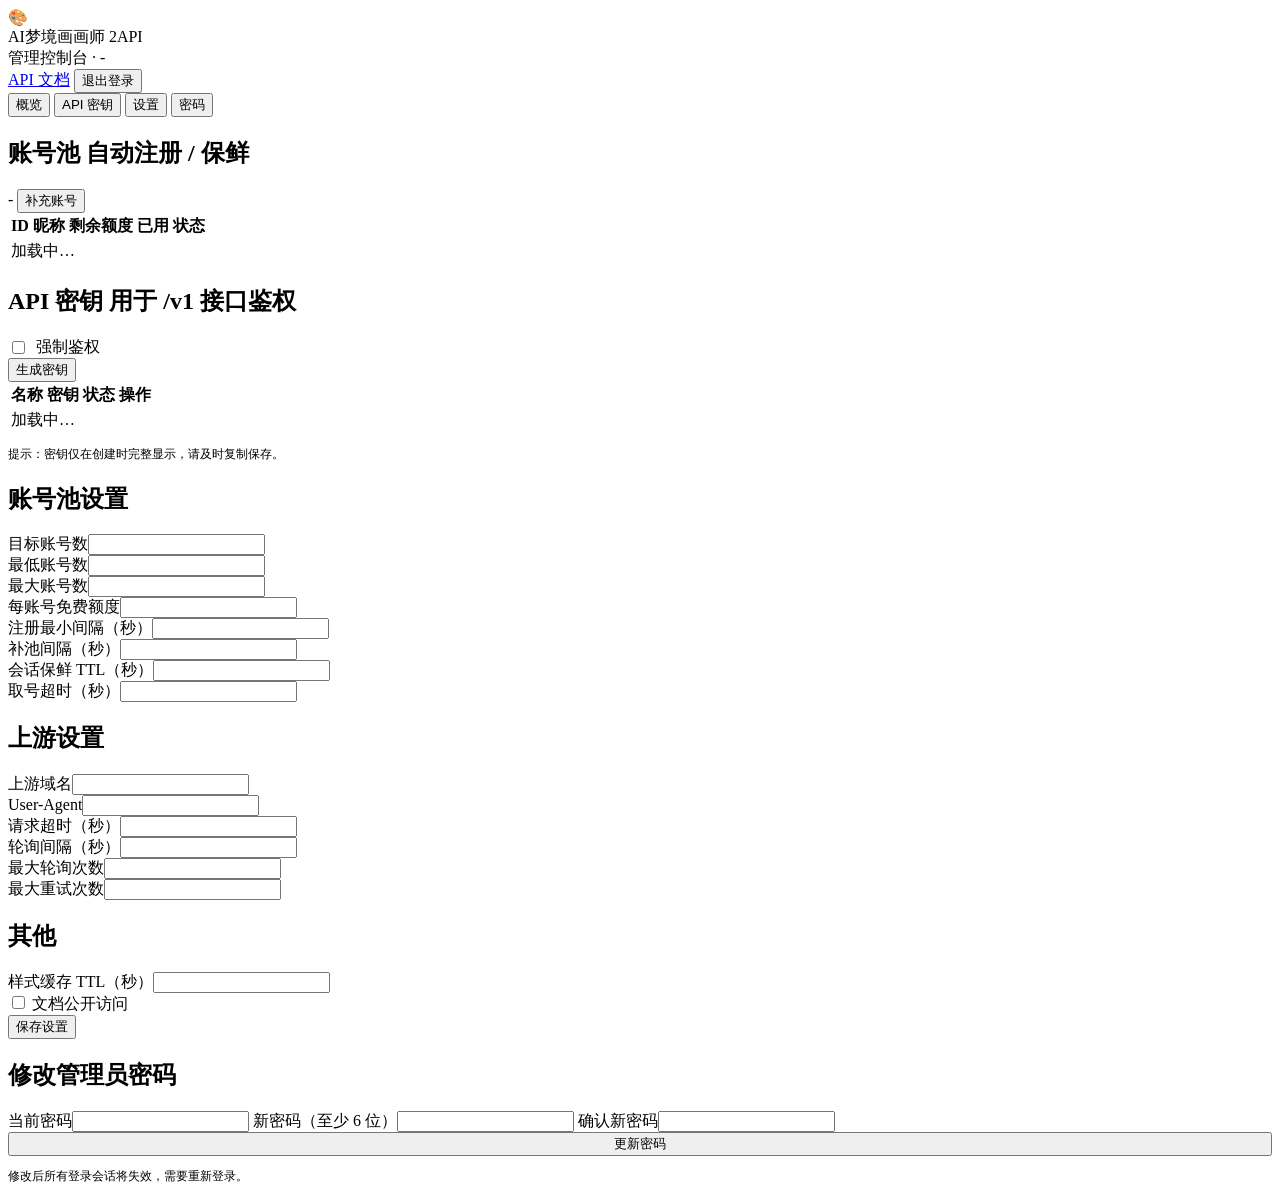
==== app/web/index.html @ 6d4fcc51 "Initial commit: mengjing-2api OpenAI-compatible image gateway with admin dashboard" ====
<!DOCTYPE html>
<html lang="zh-CN">
<head>
<meta charset="utf-8">
<meta name="viewport" content="width=device-width, initial-scale=1">
<title>控制台 · AI梦境画画师 2API</title>
<link rel="stylesheet" href="/assets/style.css">
</head>
<body>
<div class="wrap">
  <header class="top">
    <div class="brand">
      <div class="logo">🎨</div>
      <div>AI梦境画画师 2API<div class="sub">管理控制台 · <span id="ver">-</span></div></div>
    </div>
    <div class="row">
      <a href="/docs" class="badge">API 文档</a>
      <button class="ghost small" id="logout">退出登录</button>
    </div>
  </header>

  <div class="tabs">
    <button data-tab="overview" class="active">概览</button>
    <button data-tab="keys">API 密钥</button>
    <button data-tab="settings">设置</button>
    <button data-tab="password">密码</button>
  </div>

  <!-- 概览 -->
  <section id="tab-overview">
    <div class="grid cols" id="stats"></div>
    <div class="card mt">
      <div class="row between">
        <h2>账号池 <span class="hint">自动注册 / 保鲜</span></h2>
        <div class="row">
          <span class="badge" id="pool-badge">-</span>
          <button class="ghost small" id="refill">补充账号</button>
        </div>
      </div>
      <div class="mt" style="overflow-x:auto">
        <table>
          <thead><tr><th>ID</th><th>昵称</th><th>剩余额度</th><th>已用</th><th>状态</th></tr></thead>
          <tbody id="pool-body"><tr><td colspan="5" class="muted">加载中…</td></tr></tbody>
        </table>
      </div>
    </div>
  </section>

  <!-- API 密钥 -->
  <section id="tab-keys" class="hidden">
    <div class="card">
      <div class="row between">
        <h2>API 密钥 <span class="hint">用于 /v1 接口鉴权</span></h2>
        <div class="row">
          <label style="margin:0;display:flex;gap:8px;align-items:center">
            <input type="checkbox" id="require-key" style="width:auto"> 强制鉴权
          </label>
          <button class="small" id="new-key">生成密钥</button>
        </div>
      </div>
      <div class="mt" style="overflow-x:auto">
        <table>
          <thead><tr><th>名称</th><th>密钥</th><th>状态</th><th>操作</th></tr></thead>
          <tbody id="keys-body"><tr><td colspan="4" class="muted">加载中…</td></tr></tbody>
        </table>
      </div>
      <p class="muted mt" style="font-size:12px">提示：密钥仅在创建时完整显示，请及时复制保存。</p>
    </div>
  </section>

  <!-- 设置 -->
  <section id="tab-settings" class="hidden">
    <div class="card">
      <h2>账号池设置</h2>
      <div class="grid cols">
        <div><label>目标账号数</label><input type="number" id="pool.target"></div>
        <div><label>最低账号数</label><input type="number" id="pool.min"></div>
        <div><label>最大账号数</label><input type="number" id="pool.max"></div>
        <div><label>每账号免费额度</label><input type="number" id="pool.free_per_account"></div>
        <div><label>注册最小间隔（秒）</label><input type="number" step="0.5" id="pool.reg_min_interval"></div>
        <div><label>补池间隔（秒）</label><input type="number" step="0.5" id="pool.refill_interval"></div>
        <div><label>会话保鲜 TTL（秒）</label><input type="number" id="pool.session_ttl"></div>
        <div><label>取号超时（秒）</label><input type="number" id="pool.acquire_timeout"></div>
      </div>
    </div>
    <div class="card">
      <h2>上游设置</h2>
      <div class="grid cols">
        <div><label>上游域名</label><input type="text" id="upstream.host"></div>
        <div><label>User-Agent</label><input type="text" id="upstream.user_agent"></div>
        <div><label>请求超时（秒）</label><input type="number" id="upstream.timeout"></div>
        <div><label>轮询间隔（秒）</label><input type="number" step="0.1" id="upstream.poll_interval"></div>
        <div><label>最大轮询次数</label><input type="number" id="upstream.poll_max"></div>
        <div><label>最大重试次数</label><input type="number" id="upstream.max_retries"></div>
      </div>
    </div>
    <div class="card">
      <h2>其他</h2>
      <div class="grid cols">
        <div><label>样式缓存 TTL（秒）</label><input type="number" id="styles_cache_ttl"></div>
        <div><label style="margin-top:26px"><input type="checkbox" id="docs_public" style="width:auto"> 文档公开访问</label></div>
      </div>
      <div class="row mt"><button id="save-settings">保存设置</button></div>
    </div>
  </section>

  <!-- 密码 -->
  <section id="tab-password" class="hidden">
    <div class="card narrow" style="margin:0 auto">
      <h2>修改管理员密码</h2>
      <label>当前密码</label><input type="password" id="pw-current">
      <label>新密码（至少 6 位）</label><input type="password" id="pw-new">
      <label>确认新密码</label><input type="password" id="pw-new2">
      <button class="mt" id="save-pw" style="width:100%">更新密码</button>
      <p class="muted mt" style="font-size:12px">修改后所有登录会话将失效，需要重新登录。</p>
    </div>
  </section>
</div>
<div class="toast" id="toast"></div>
<script src="/assets/app.js"></script>
<script src="/assets/dashboard.js"></script>
</body>
</html>
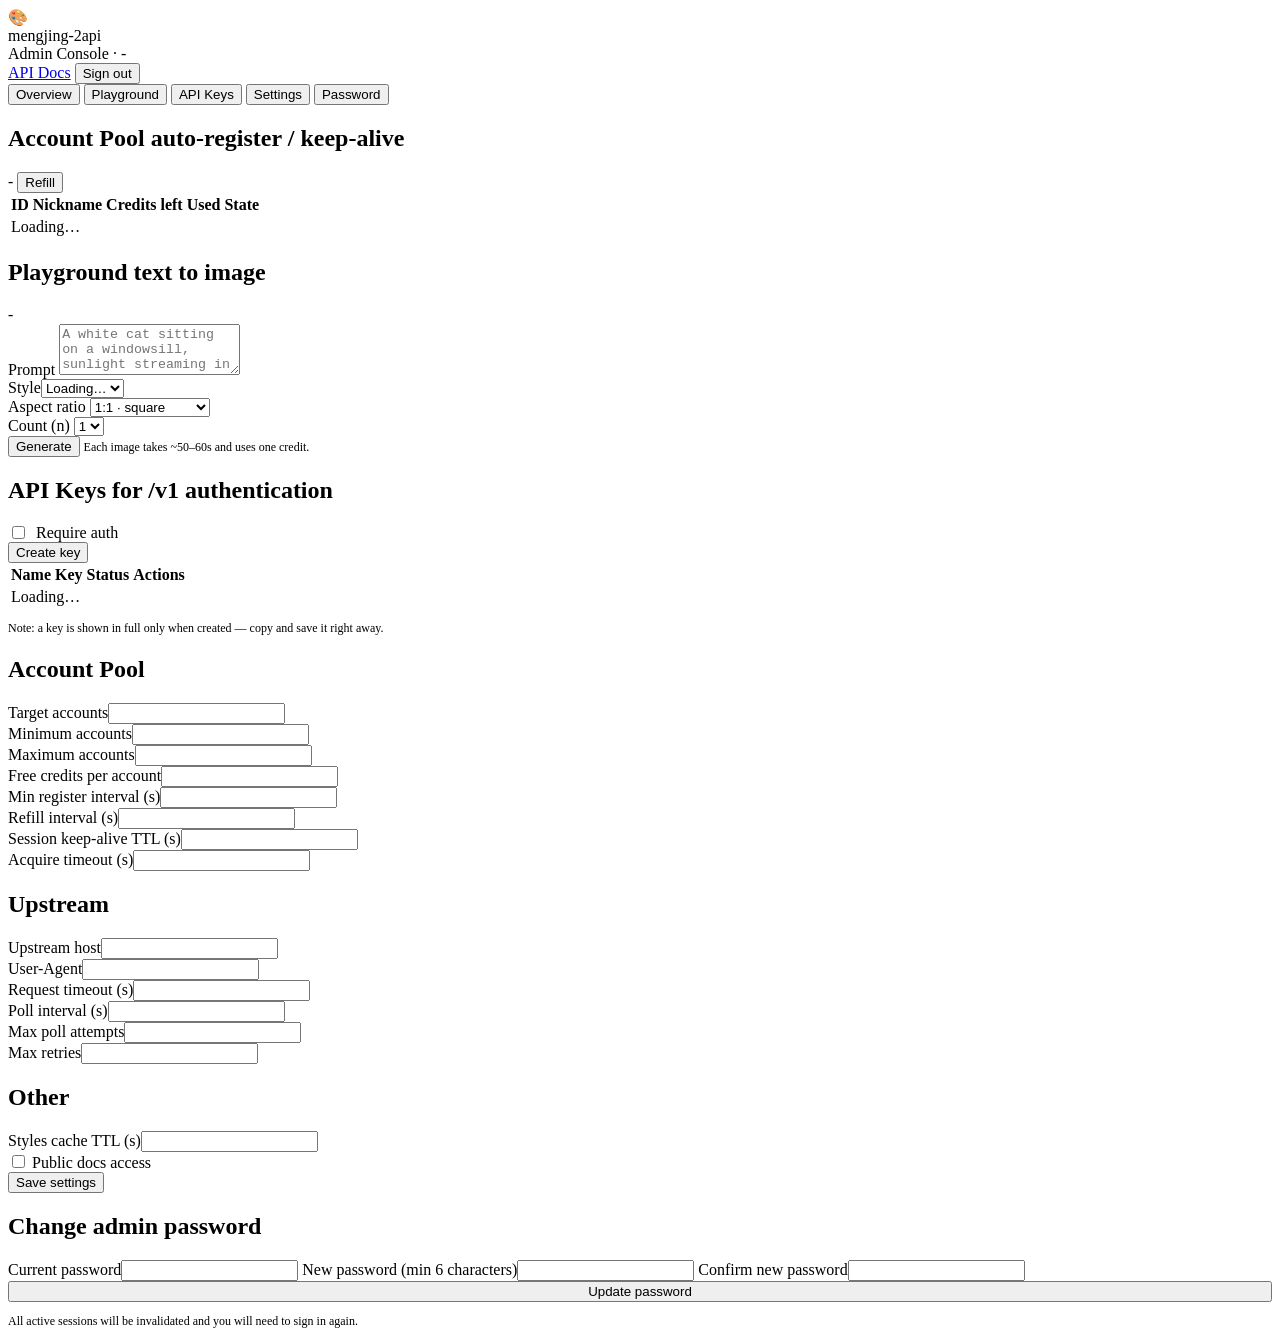
==== commit dec6b0fb: "i18n: translate project to English; add dashboard playground; expose full API surface - Translate UI" ====
--- a/app/web/index.html
+++ b/app/web/index.html
@@ -1,9 +1,9 @@
 <!DOCTYPE html>
-<html lang="zh-CN">
+<html lang="en">
 <head>
 <meta charset="utf-8">
 <meta name="viewport" content="width=device-width, initial-scale=1">
-<title>控制台 · AI梦境画画师 2API</title>
+<title>Console · mengjing-2api</title>
 <link rel="stylesheet" href="/assets/style.css">
 </head>
 <body>
@@ -11,108 +11,145 @@
   <header class="top">
     <div class="brand">
       <div class="logo">🎨</div>
-      <div>AI梦境画画师 2API<div class="sub">管理控制台 · <span id="ver">-</span></div></div>
+      <div>mengjing-2api<div class="sub">Admin Console · <span id="ver">-</span></div></div>
     </div>
     <div class="row">
-      <a href="/docs" class="badge">API 文档</a>
-      <button class="ghost small" id="logout">退出登录</button>
+      <a href="/docs" class="badge">API Docs</a>
+      <button class="ghost small" id="logout">Sign out</button>
     </div>
   </header>
 
   <div class="tabs">
-    <button data-tab="overview" class="active">概览</button>
-    <button data-tab="keys">API 密钥</button>
-    <button data-tab="settings">设置</button>
-    <button data-tab="password">密码</button>
+    <button data-tab="overview" class="active">Overview</button>
+    <button data-tab="playground">Playground</button>
+    <button data-tab="keys">API Keys</button>
+    <button data-tab="settings">Settings</button>
+    <button data-tab="password">Password</button>
   </div>
 
-  <!-- 概览 -->
+  <!-- Overview -->
   <section id="tab-overview">
     <div class="grid cols" id="stats"></div>
     <div class="card mt">
       <div class="row between">
-        <h2>账号池 <span class="hint">自动注册 / 保鲜</span></h2>
+        <h2>Account Pool <span class="hint">auto-register / keep-alive</span></h2>
         <div class="row">
           <span class="badge" id="pool-badge">-</span>
-          <button class="ghost small" id="refill">补充账号</button>
+          <button class="ghost small" id="refill">Refill</button>
         </div>
       </div>
       <div class="mt" style="overflow-x:auto">
         <table>
-          <thead><tr><th>ID</th><th>昵称</th><th>剩余额度</th><th>已用</th><th>状态</th></tr></thead>
-          <tbody id="pool-body"><tr><td colspan="5" class="muted">加载中…</td></tr></tbody>
+          <thead><tr><th>ID</th><th>Nickname</th><th>Credits left</th><th>Used</th><th>State</th></tr></thead>
+          <tbody id="pool-body"><tr><td colspan="5" class="muted">Loading…</td></tr></tbody>
         </table>
       </div>
     </div>
   </section>
 
-  <!-- API 密钥 -->
+  <!-- Playground -->
+  <section id="tab-playground" class="hidden">
+    <div class="card">
+      <div class="row between">
+        <h2>Playground <span class="hint">text to image</span></h2>
+        <span class="badge" id="pg-elapsed">-</span>
+      </div>
+      <label>Prompt</label>
+      <textarea id="pg-prompt" rows="3" placeholder="A white cat sitting on a windowsill, sunlight streaming in"></textarea>
+      <div class="grid cols">
+        <div><label>Style</label><select id="pg-style"><option value="">Loading…</option></select></div>
+        <div><label>Aspect ratio</label>
+          <select id="pg-ratio">
+            <option value="1:1">1:1 · square</option>
+            <option value="9:16">9:16 · portrait</option>
+            <option value="16:9">16:9 · landscape</option>
+          </select>
+        </div>
+        <div><label>Count (n)</label>
+          <select id="pg-n">
+            <option value="1">1</option>
+            <option value="2">2</option>
+            <option value="3">3</option>
+            <option value="4">4</option>
+          </select>
+        </div>
+      </div>
+      <div class="row mt">
+        <button id="pg-run">Generate</button>
+        <span class="muted" style="font-size:12px">Each image takes ~50–60s and uses one credit.</span>
+      </div>
+      <div id="pg-status" class="muted mt" style="font-size:13px"></div>
+      <div class="grid cols mt" id="pg-results"></div>
+    </div>
+  </section>
+
+  <!-- API keys -->
   <section id="tab-keys" class="hidden">
     <div class="card">
       <div class="row between">
-        <h2>API 密钥 <span class="hint">用于 /v1 接口鉴权</span></h2>
+        <h2>API Keys <span class="hint">for /v1 authentication</span></h2>
         <div class="row">
           <label style="margin:0;display:flex;gap:8px;align-items:center">
-            <input type="checkbox" id="require-key" style="width:auto"> 强制鉴权
+            <input type="checkbox" id="require-key" style="width:auto"> Require auth
           </label>
-          <button class="small" id="new-key">生成密钥</button>
+          <button class="small" id="new-key">Create key</button>
         </div>
       </div>
       <div class="mt" style="overflow-x:auto">
         <table>
-          <thead><tr><th>名称</th><th>密钥</th><th>状态</th><th>操作</th></tr></thead>
-          <tbody id="keys-body"><tr><td colspan="4" class="muted">加载中…</td></tr></tbody>
+          <thead><tr><th>Name</th><th>Key</th><th>Status</th><th>Actions</th></tr></thead>
+          <tbody id="keys-body"><tr><td colspan="4" class="muted">Loading…</td></tr></tbody>
         </table>
       </div>
-      <p class="muted mt" style="font-size:12px">提示：密钥仅在创建时完整显示，请及时复制保存。</p>
+      <p class="muted mt" style="font-size:12px">Note: a key is shown in full only when created — copy and save it right away.</p>
     </div>
   </section>
 
-  <!-- 设置 -->
+  <!-- Settings -->
   <section id="tab-settings" class="hidden">
     <div class="card">
-      <h2>账号池设置</h2>
+      <h2>Account Pool</h2>
       <div class="grid cols">
-        <div><label>目标账号数</label><input type="number" id="pool.target"></div>
-        <div><label>最低账号数</label><input type="number" id="pool.min"></div>
-        <div><label>最大账号数</label><input type="number" id="pool.max"></div>
-        <div><label>每账号免费额度</label><input type="number" id="pool.free_per_account"></div>
-        <div><label>注册最小间隔（秒）</label><input type="number" step="0.5" id="pool.reg_min_interval"></div>
-        <div><label>补池间隔（秒）</label><input type="number" step="0.5" id="pool.refill_interval"></div>
-        <div><label>会话保鲜 TTL（秒）</label><input type="number" id="pool.session_ttl"></div>
-        <div><label>取号超时（秒）</label><input type="number" id="pool.acquire_timeout"></div>
+        <div><label>Target accounts</label><input type="number" id="pool.target"></div>
+        <div><label>Minimum accounts</label><input type="number" id="pool.min"></div>
+        <div><label>Maximum accounts</label><input type="number" id="pool.max"></div>
+        <div><label>Free credits per account</label><input type="number" id="pool.free_per_account"></div>
+        <div><label>Min register interval (s)</label><input type="number" step="0.5" id="pool.reg_min_interval"></div>
+        <div><label>Refill interval (s)</label><input type="number" step="0.5" id="pool.refill_interval"></div>
+        <div><label>Session keep-alive TTL (s)</label><input type="number" id="pool.session_ttl"></div>
+        <div><label>Acquire timeout (s)</label><input type="number" id="pool.acquire_timeout"></div>
       </div>
     </div>
     <div class="card">
-      <h2>上游设置</h2>
+      <h2>Upstream</h2>
       <div class="grid cols">
-        <div><label>上游域名</label><input type="text" id="upstream.host"></div>
+        <div><label>Upstream host</label><input type="text" id="upstream.host"></div>
         <div><label>User-Agent</label><input type="text" id="upstream.user_agent"></div>
-        <div><label>请求超时（秒）</label><input type="number" id="upstream.timeout"></div>
-        <div><label>轮询间隔（秒）</label><input type="number" step="0.1" id="upstream.poll_interval"></div>
-        <div><label>最大轮询次数</label><input type="number" id="upstream.poll_max"></div>
-        <div><label>最大重试次数</label><input type="number" id="upstream.max_retries"></div>
+        <div><label>Request timeout (s)</label><input type="number" id="upstream.timeout"></div>
+        <div><label>Poll interval (s)</label><input type="number" step="0.1" id="upstream.poll_interval"></div>
+        <div><label>Max poll attempts</label><input type="number" id="upstream.poll_max"></div>
+        <div><label>Max retries</label><input type="number" id="upstream.max_retries"></div>
       </div>
     </div>
     <div class="card">
-      <h2>其他</h2>
+      <h2>Other</h2>
       <div class="grid cols">
-        <div><label>样式缓存 TTL（秒）</label><input type="number" id="styles_cache_ttl"></div>
-        <div><label style="margin-top:26px"><input type="checkbox" id="docs_public" style="width:auto"> 文档公开访问</label></div>
+        <div><label>Styles cache TTL (s)</label><input type="number" id="styles_cache_ttl"></div>
+        <div><label style="margin-top:26px"><input type="checkbox" id="docs_public" style="width:auto"> Public docs access</label></div>
       </div>
-      <div class="row mt"><button id="save-settings">保存设置</button></div>
+      <div class="row mt"><button id="save-settings">Save settings</button></div>
     </div>
   </section>
 
-  <!-- 密码 -->
+  <!-- Password -->
   <section id="tab-password" class="hidden">
     <div class="card narrow" style="margin:0 auto">
-      <h2>修改管理员密码</h2>
-      <label>当前密码</label><input type="password" id="pw-current">
-      <label>新密码（至少 6 位）</label><input type="password" id="pw-new">
-      <label>确认新密码</label><input type="password" id="pw-new2">
-      <button class="mt" id="save-pw" style="width:100%">更新密码</button>
-      <p class="muted mt" style="font-size:12px">修改后所有登录会话将失效，需要重新登录。</p>
+      <h2>Change admin password</h2>
+      <label>Current password</label><input type="password" id="pw-current">
+      <label>New password (min 6 characters)</label><input type="password" id="pw-new">
+      <label>Confirm new password</label><input type="password" id="pw-new2">
+      <button class="mt" id="save-pw" style="width:100%">Update password</button>
+      <p class="muted mt" style="font-size:12px">All active sessions will be invalidated and you will need to sign in again.</p>
     </div>
   </section>
 </div>
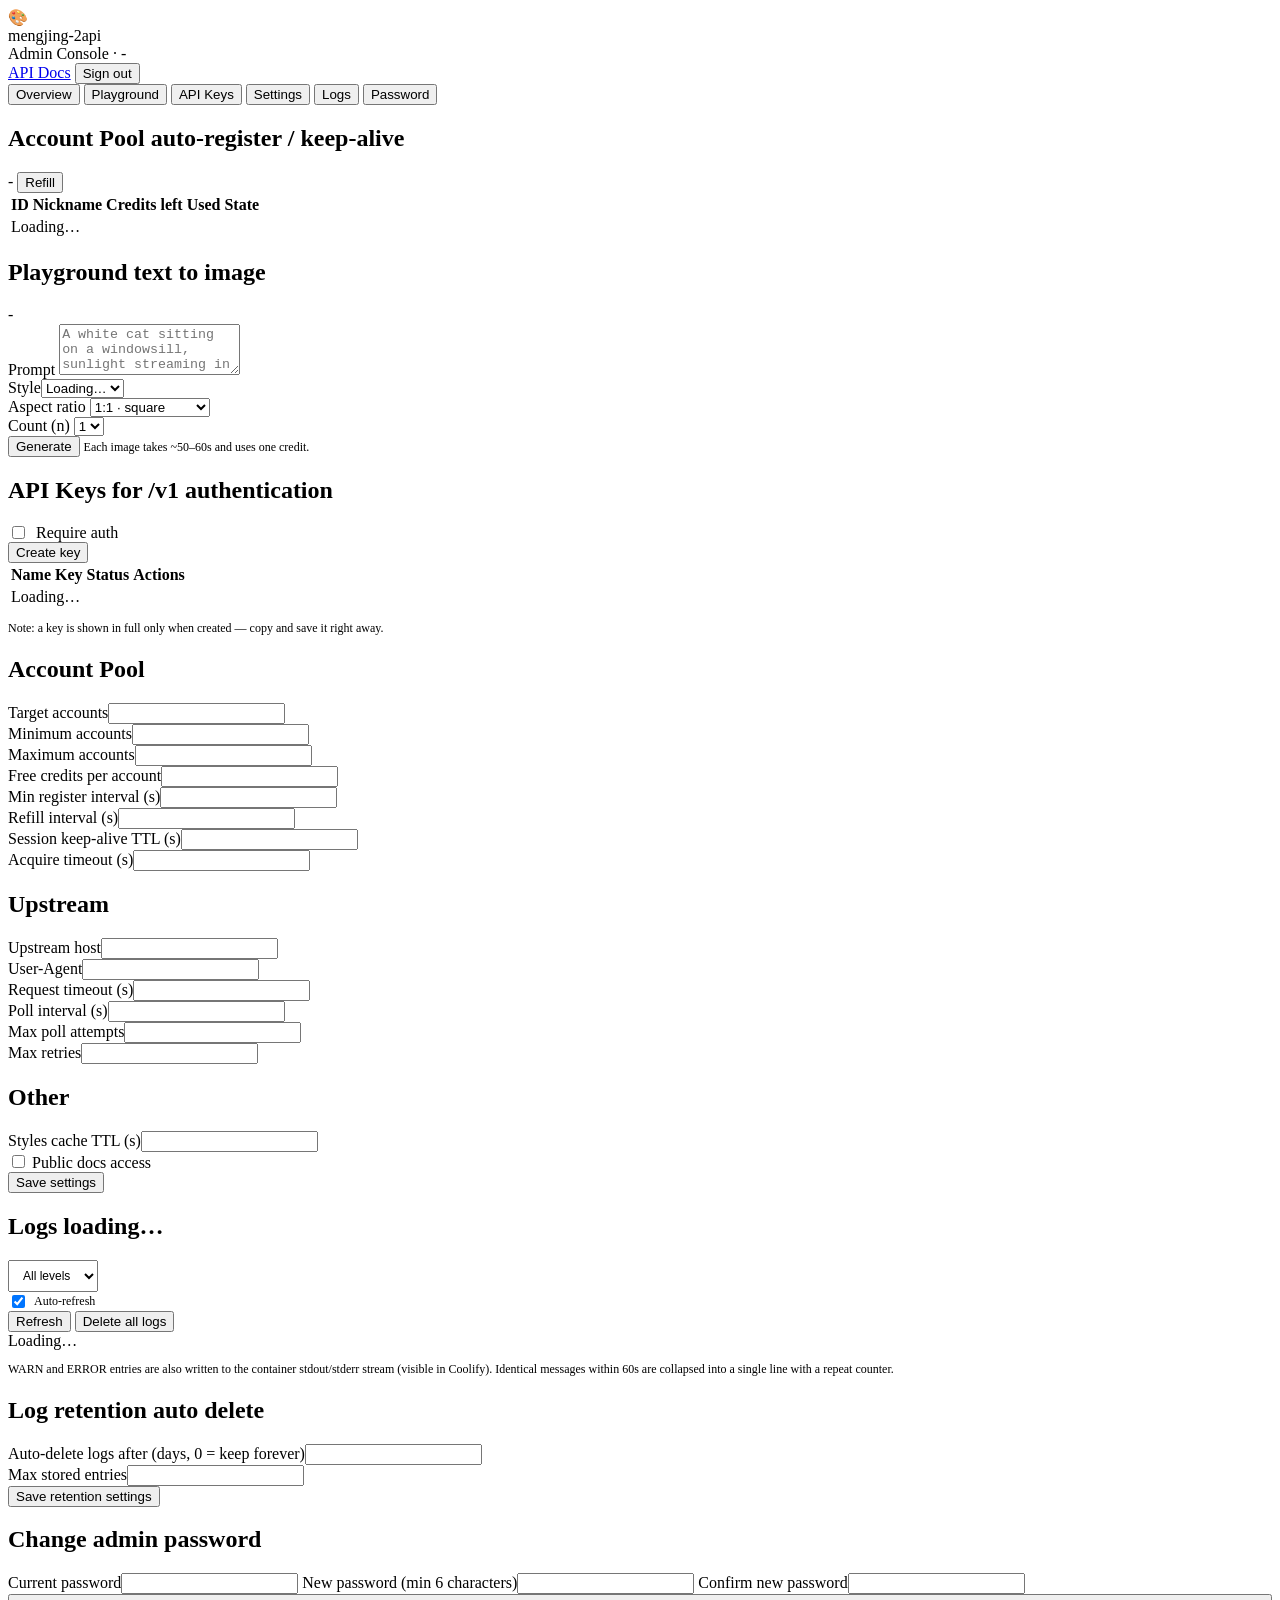
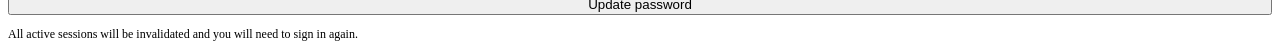
==== commit 8fbfbf7e: "feat: add persistent admin logs tab with retention, dedupe and clear - Add LogStore (data/logs.jsonl" ====
--- a/app/web/index.html
+++ b/app/web/index.html
@@ -24,6 +24,7 @@
     <button data-tab="playground">Playground</button>
     <button data-tab="keys">API Keys</button>
     <button data-tab="settings">Settings</button>
+    <button data-tab="logs">Logs</button>
     <button data-tab="password">Password</button>
   </div>
 
@@ -141,6 +142,39 @@
     </div>
   </section>
 
+  <!-- Logs -->
+  <section id="tab-logs" class="hidden">
+    <div class="card">
+      <div class="row between">
+        <h2>Logs <span class="hint" id="logs-meta">loading…</span></h2>
+        <div class="row">
+          <select id="logs-level" style="width:auto;padding:7px 10px;font-size:12px">
+            <option value="">All levels</option>
+            <option value="ERROR">Error</option>
+            <option value="WARN">Warn</option>
+            <option value="INFO">Info</option>
+            <option value="DEBUG">Debug</option>
+          </select>
+          <label style="margin:0;display:flex;gap:6px;align-items:center;font-size:12px">
+            <input type="checkbox" id="logs-auto" checked style="width:auto"> Auto-refresh
+          </label>
+          <button class="ghost small" id="logs-refresh">Refresh</button>
+          <button class="danger small" id="logs-clear">Delete all logs</button>
+        </div>
+      </div>
+      <div class="logview mt" id="logs-view"><div class="log-empty muted">Loading…</div></div>
+      <p class="muted mt" style="font-size:12px">WARN and ERROR entries are also written to the container stdout/stderr stream (visible in Coolify). Identical messages within 60s are collapsed into a single line with a repeat counter.</p>
+    </div>
+    <div class="card">
+      <h2>Log retention <span class="hint">auto delete</span></h2>
+      <div class="grid cols">
+        <div><label>Auto-delete logs after (days, 0 = keep forever)</label><input type="number" id="logs.retention_days" min="0"></div>
+        <div><label>Max stored entries</label><input type="number" id="logs.max_entries" min="100" step="100"></div>
+      </div>
+      <div class="row mt"><button id="save-logs-settings">Save retention settings</button></div>
+    </div>
+  </section>
+
   <!-- Password -->
   <section id="tab-password" class="hidden">
     <div class="card narrow" style="margin:0 auto">
